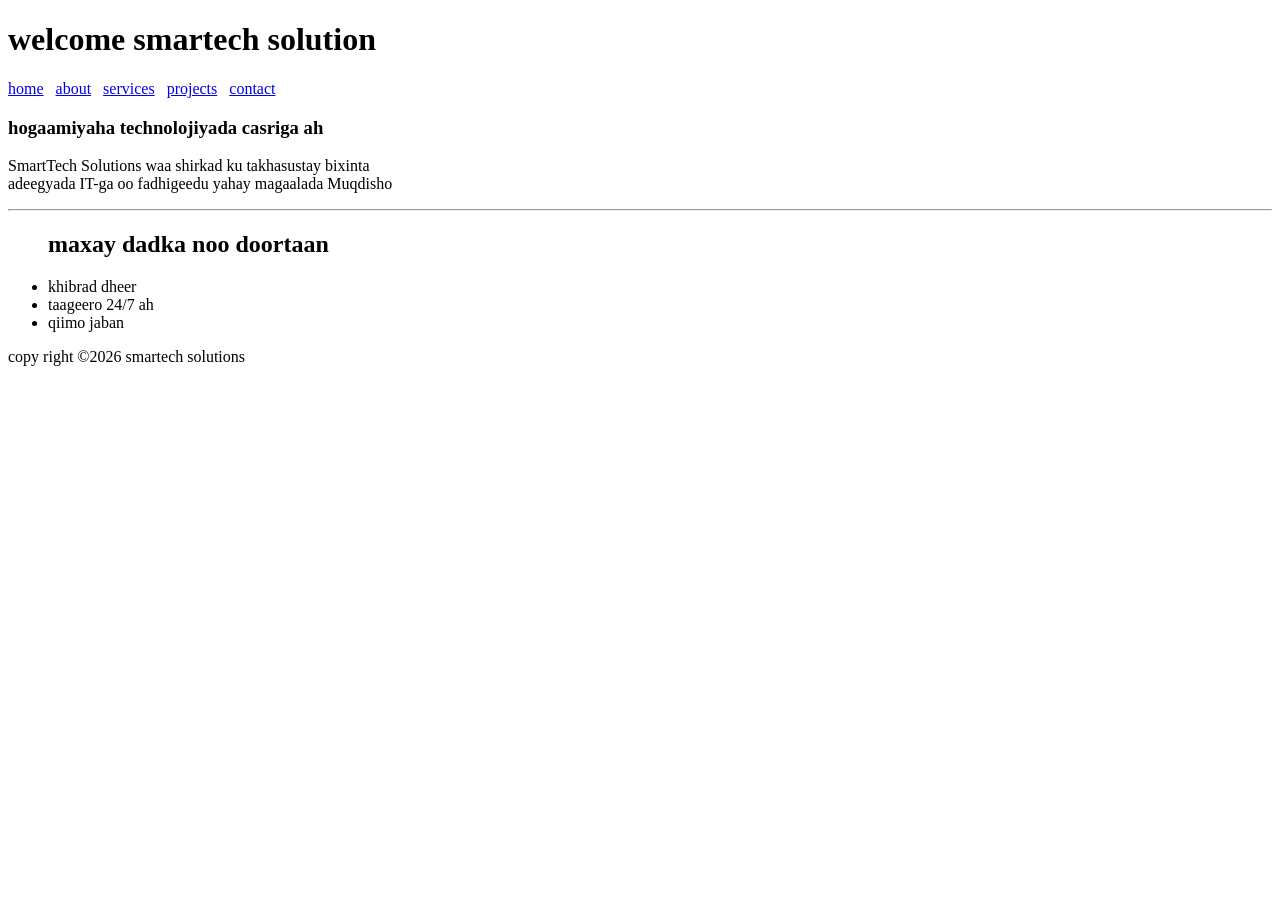
==== index.html @ 54bb046c "Add files via upload" ====
<!DOCTYPE html>
<html>

<head>
  <meta charset="UTF-8">
  <meta name="viewport" content="width=device-width, initial-scale=1">
  <title>smartech solution</title>
</head>

<body>
  <header>
    <h1>welcome smartech solution</h1>

  </header>
<nav>
  <a href="index.html">home</a>&nbsp;&nbsp;
  <a href="about.html">about</a>&nbsp;&nbsp;
  <a href="services.html">services</a>&nbsp;&nbsp;
  <a href="projects.html">projects</a>&nbsp;&nbsp;
  <a href="contact.html">contact</a>&nbsp;&nbsp;
</nav>
  <main>
    <h3>hogaamiyaha technolojiyada casriga ah</h3>
  <p> SmartTech Solutions waa shirkad ku takhasustay bixinta <br>
 adeegyada IT-ga oo fadhigeedu yahay magaalada Muqdisho</p>
 <hr />
    <ul>
<h2>maxay dadka noo doortaan</h2>
      <li>khibrad dheer</li>
      <li>taageero 24/7 ah</li>
      <li>qiimo jaban</li>
    </ul>
  </main>
  <footer>
    copy right &copy;2026 smartech solutions
  </footer>
</body>

</html>
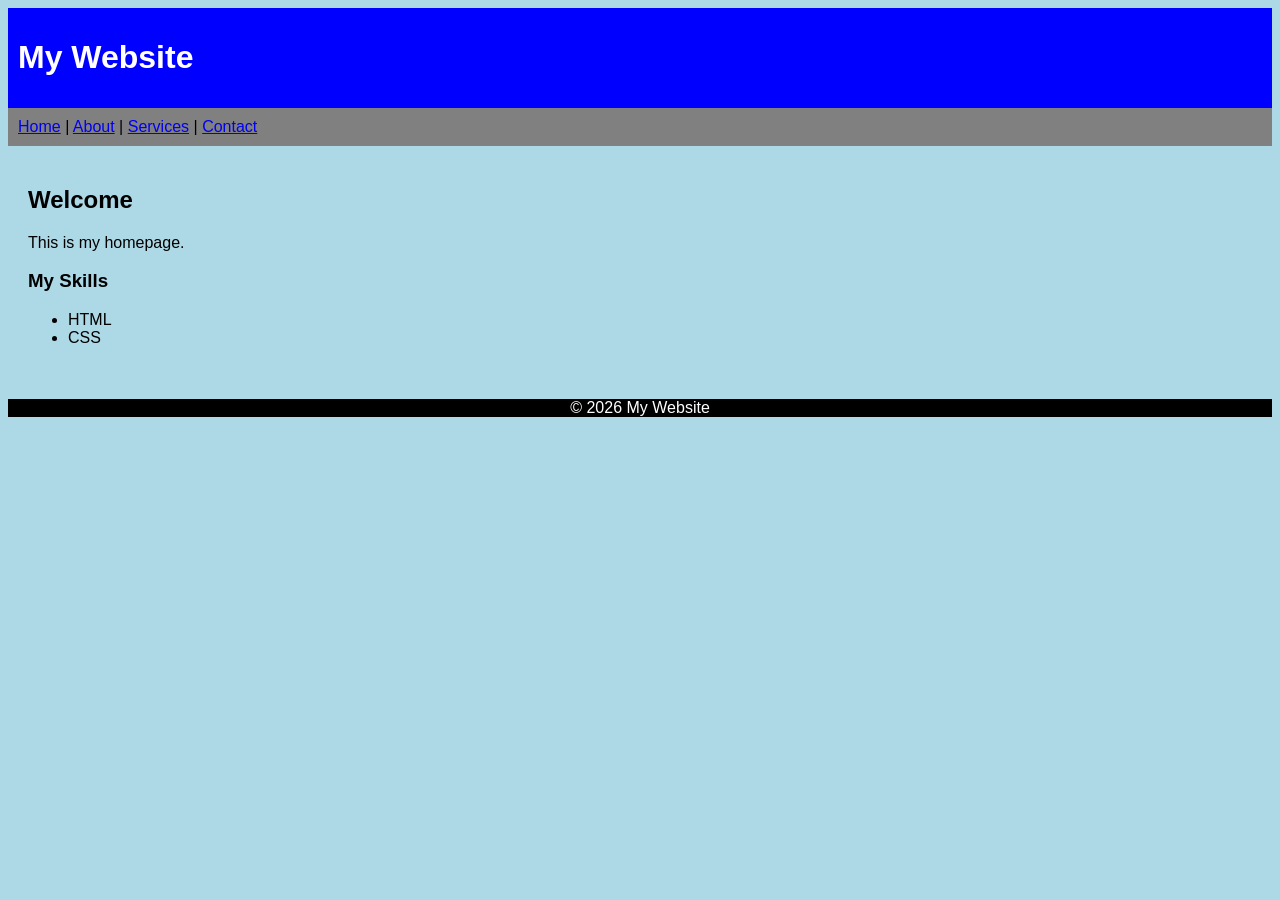
==== commit 77d89eaa: "Add files via upload" ====
--- a/index.html
+++ b/index.html
@@ -1,41 +1,37 @@
 <!DOCTYPE html>
 <html>
+<head>
+    <title>Home</title>
+</head>
+<body style="font-family: Arial; background-color: lightblue;">
 
-<head>
-  <meta charset="UTF-8">
-  <meta name="viewport" content="width=device-width, initial-scale=1">
-  <title>smartech solution</title>
-</head>
+<header style="background-color: blue; color: white; padding: 10px;">
+    <h1>My Website</h1>
+</header>
 
-<body>
-  <header>
-    <h1>welcome smartech solution</h1>
+<nav style="background-color: gray; padding: 10px;">
+    <a href="index.html">Home</a> |
+    <a href="about.html">About</a> |
+    <a href="services.html">Services</a> |
+    <a href="contact.html">Contact</a>
+</nav>
 
-  </header>
-<nav>
-  <a href="index.html">home</a>&nbsp;&nbsp;
-  <a href="about.html">about</a>&nbsp;&nbsp;
-  <a href="services.html">services</a>&nbsp;&nbsp;
-  <a href="projects.html">projects</a>&nbsp;&nbsp;
-  <a href="contact.html">contact</a>&nbsp;&nbsp;
-</nav>
-  <main>
-    <h3>hogaamiyaha technolojiyada casriga ah</h3>
-  <p> SmartTech Solutions waa shirkad ku takhasustay bixinta <br>
- adeegyada IT-ga oo fadhigeedu yahay magaalada Muqdisho</p>
- <hr />
+<main style="padding: 20px;">
+    <h2>Welcome</h2>
+    <p>This is my homepage.</p>
+
+    <h3>My Skills</h3>
     <ul>
-<h2>maxay dadka noo doortaan</h2>
-      <li>khibrad dheer</li>
-      <li>taageero 24/7 ah</li>
-      <li>qiimo jaban</li>
+        <li>HTML</li>
+        <li>CSS</li>
     </ul>
-  </main>
-  <footer>
-    copy right &copy;2026 smartech solutions
-  </footer>
+</main>
+
+<footer style="background-color: black; color: white; text-align: center;">
+    <p>© 2026 My Website</p>
+</footer>
+
 </body>
-
 </html>
   
   
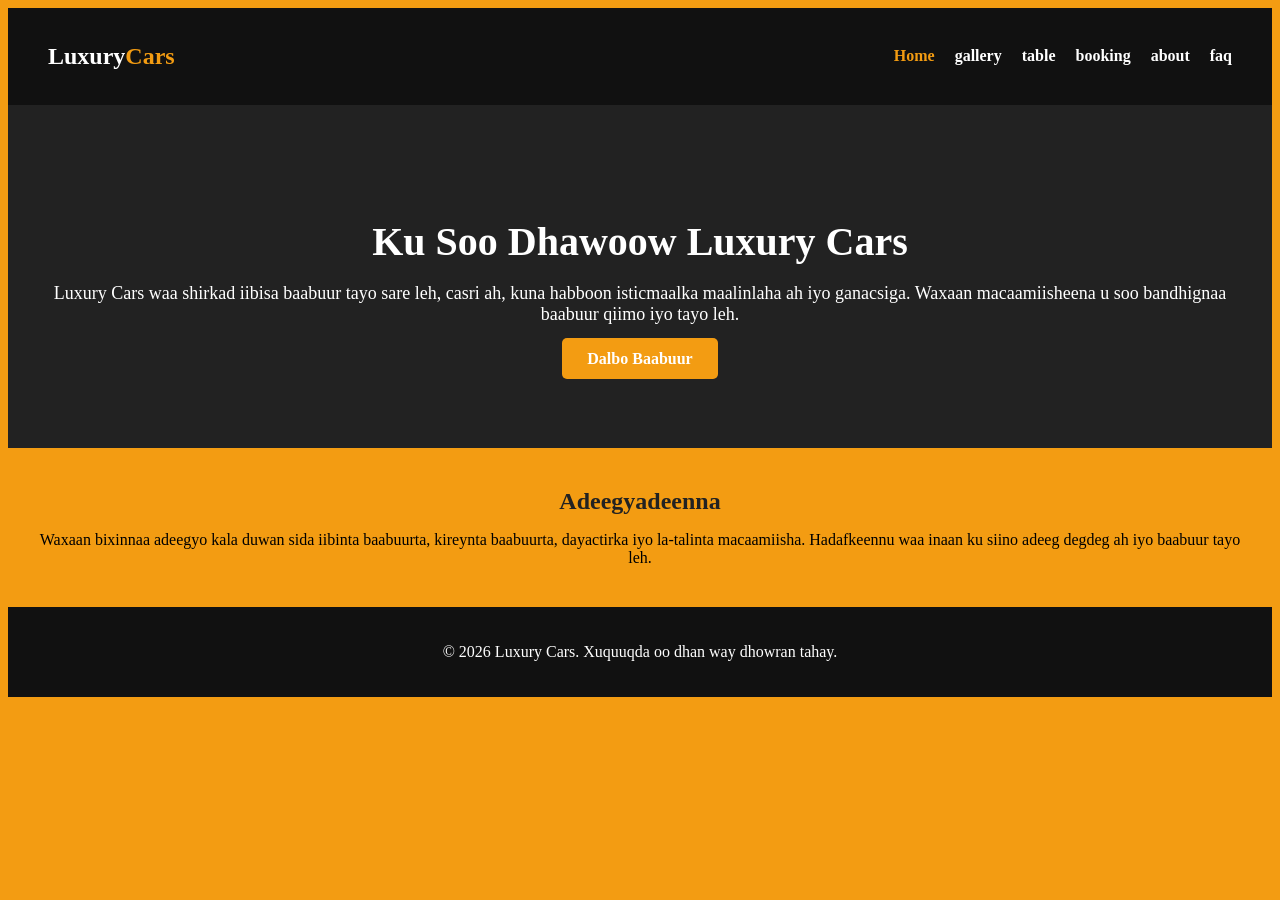
==== commit 8794181a: "Add files via upload" ====
--- a/index.html
+++ b/index.html
@@ -1,37 +1,69 @@
-<!DOCTYPE html>
-<html>
-<head>
-    <title>Home</title>
-</head>
-<body style="font-family: Arial; background-color: lightblue;">
-
-<header style="background-color: blue; color: white; padding: 10px;">
-    <h1>My Website</h1>
-</header>
-
-<nav style="background-color: gray; padding: 10px;">
-    <a href="index.html">Home</a> |
-    <a href="about.html">About</a> |
-    <a href="services.html">Services</a> |
-    <a href="contact.html">Contact</a>
-</nav>
-
-<main style="padding: 20px;">
-    <h2>Welcome</h2>
-    <p>This is my homepage.</p>
-
-    <h3>My Skills</h3>
-    <ul>
-        <li>HTML</li>
-        <li>CSS</li>
-    </ul>
-</main>
-
-<footer style="background-color: black; color: white; text-align: center;">
-    <p>© 2026 My Website</p>
-</footer>
-
-</body>
-</html>
-  
-  +<!DOCTYPE html>
+<html lang="so">
+<head>
+    <meta charset="UTF-8">
+    <meta name="viewport" content="width=device-width, initial-scale=1.0">
+    <title>Luxury Cars | Home</title>
+    
+<link rel="stylesheet" href="style.css">
+        
+    
+</head>
+<body>
+
+<header class="main-header">
+    <div class="logo">
+        <h2>Luxury<span>Cars</span></h2>
+    </div>
+
+    <nav class="navbar">
+        <ul>
+            <li><a href="index.html" class="active">Home</a></li>
+            <li><a href="gallery.html">gallery</a></li>
+            <li><a href="table.html">table</a></li>
+            <li><a href="booking.html">booking</a></li>
+            <li><a href="About.html">about</a></li>
+            <li><a href="Faq.html">faq</a></li>
+        </ul>
+    </nav>
+</header>
+
+<section class="hero">
+    <div class="hero-content">
+        <h1>Ku Soo Dhawoow Luxury Cars</h1>
+
+        <p>
+            Luxury Cars waa shirkad iibisa baabuur tayo sare leh,
+            casri ah, kuna habboon isticmaalka maalinlaha ah iyo ganacsiga.
+            Waxaan macaamiisheena u soo bandhignaa baabuur qiimo iyo tayo leh.
+        </p>
+
+        <a href="booking.html" class="btn">Dalbo Baabuur</a>
+    </div>
+</section>
+
+<main>
+
+<section class="welcome-section">
+
+<div class="section-title">
+<h2>Adeegyadeenna</h2>
+
+<p>
+Waxaan bixinnaa adeegyo kala duwan sida iibinta baabuurta,
+kireynta baabuurta, dayactirka iyo la-talinta macaamiisha.
+Hadafkeennu waa inaan ku siino adeeg degdeg ah iyo baabuur tayo leh.
+</p>
+
+</div>
+
+</section>
+
+</main>
+
+<footer class="main-footer">
+<p>&copy; 2026 Luxury Cars. Xuquuqda oo dhan way dhowran tahay.</p>
+</footer>
+
+</body>
+</html>
--- a/style.css
+++ b/style.css
@@ -0,0 +1,239 @@
+
+body{
+    background-color: #f39c12;
+}
+
+/* ===== HEADER ===== */
+.main-header{
+    background:#111;
+    color:white;
+    display:flex;
+    justify-content:space-between;
+    align-items:center;
+    padding:15px 40px;
+    flex-wrap:wrap;
+}
+
+.logo h2{
+    color:white;
+}
+
+.logo span{
+    color:#f39c12;
+}
+
+/* ===== NAVIGATION ===== */
+.navbar ul{
+    list-style:none;
+    display:flex;
+    gap:20px;
+}
+
+.navbar ul li a{
+    color:white;
+    text-decoration:none;
+    font-weight:bold;
+    transition:0.3s;
+}
+
+.navbar ul li a:hover,
+.navbar ul li a.active{
+    color:#f39c12;
+}
+
+/* ===== HERO ===== */
+.hero{
+    background:#222;
+    color:white;
+    text-align:center;
+    padding:80px 20px;
+}
+
+.hero h1{
+    font-size:40px;
+    margin-bottom:15px;
+}
+
+.hero p{
+    font-size:18px;
+    margin-bottom:25px;
+}
+
+.btn{
+    background:#f39c12;
+    color:white;
+    padding:12px 25px;
+    text-decoration:none;
+    border-radius:5px;
+    font-weight:bold;
+}
+
+.btn:hover{
+    background:#d68910;
+}
+
+/* ===== SECTION ===== */
+.section-title{
+    text-align:center;
+    margin:40px 20px;
+}
+
+.section-title h2{
+    color:#222;
+    margin-bottom:10px;
+}
+
+/* ===== GALLERY ===== */
+.gallery-grid{
+    display:grid;
+    grid-template-columns:repeat(auto-fit,minmax(250px,1fr));
+    gap:20px;
+    padding:20px 40px;
+}
+
+.gallery-item img{
+    width:100%;
+    height:220px;
+    object-fit:cover;
+    border-radius:10px;
+    box-shadow:0 2px 8px rgba(0,0,0,.3);
+}
+
+/* ===== TABLE ===== */
+.table-container{
+    width:90%;
+    margin:auto;
+    overflow-x:auto;
+}
+
+table{
+    width:100%;
+    border-collapse:collapse;
+    background:white;
+}
+
+table th{
+    background:#111;
+    color:white;
+}
+
+table th,
+table td{
+    border:1px solid #ccc;
+    padding:12px;
+    text-align:center;
+}
+
+table tr:nth-child(even){
+    background:#f2f2f2;
+}
+
+/* ===== FORM ===== */
+.appointment-form{
+    width:80%;
+    margin:30px auto;
+    background:white;
+    padding:25px;
+    border-radius:10px;
+}
+
+fieldset{
+    margin-bottom:20px;
+    padding:20px;
+}
+
+.form-group{
+    margin-bottom:15px;
+}
+
+.form-group label{
+    display:block;
+    margin-bottom:6px;
+    font-weight:bold;
+}
+
+.form-group input,
+.form-group select,
+.form-group textarea{
+    width:100%;
+    padding:10px;
+    border:1px solid #ccc;
+    border-radius:5px;
+}
+
+.submit-btn{
+    background:#111;
+    color:white;
+    border:none;
+    padding:12px 25px;
+    cursor:pointer;
+    border-radius:5px;
+}
+
+.submit-btn:hover{
+    background:#f39c12;
+}
+
+/* ===== ABOUT ===== */
+.team-container{
+    display:flex;
+    gap:20px;
+    justify-content:center;
+    flex-wrap:wrap;
+    margin:30px;
+}
+
+.member-card{
+    background:white;
+    padding:20px;
+    width:280px;
+    border-radius:10px;
+    text-align:center;
+    box-shadow:0 2px 8px rgba(0,0,0,.2);
+}
+
+/* ===== FAQ ===== */
+.faq-content{
+    width:85%;
+    margin:auto;
+}
+
+.faq-item{
+    background:white;
+    padding:20px;
+    margin-bottom:20px;
+    border-left:5px solid #f39c12;
+    border-radius:8px;
+}
+
+/* ===== FOOTER ===== */
+.main-footer{
+    background:#111;
+    color:white;
+    text-align:center;
+    padding:20px;
+    margin-top:40px;
+}
+
+/* ===== RESPONSIVE ===== */
+@media(max-width:768px){
+
+.main-header{
+    flex-direction:column;
+}
+
+.navbar ul{
+    flex-direction:column;
+    text-align:center;
+    margin-top:15px;
+}
+
+.hero h1{
+    font-size:28px;
+}
+
+.appointment-form{
+    width:95%;
+}
+
+}
